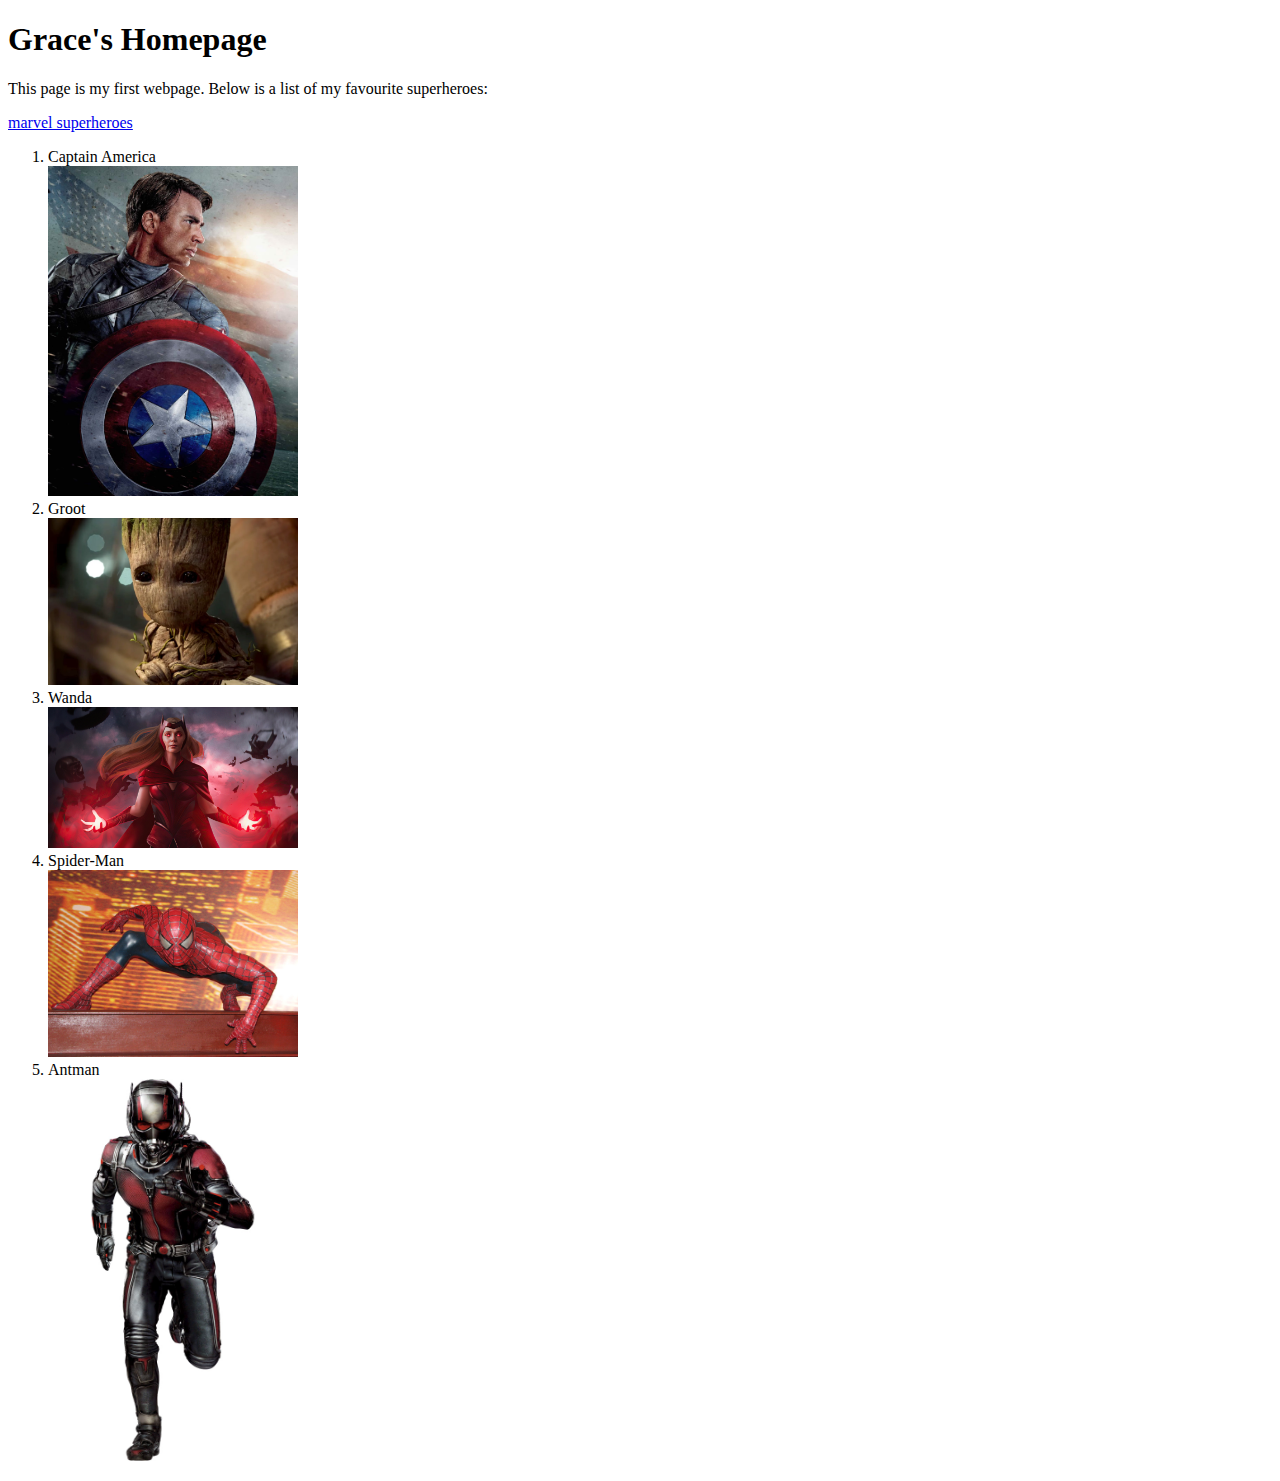
==== index.html @ 627e7c4e "Add files via upload" ====
<!DOCTYPE html>
<html lang="en" dir="ltr">
  <head>
    <meta charset="utf-8">
    <title>Grace's Homepage</title>
  </head>
  <body>
    <h1>Grace's Homepage</h1>
    <p>This page is my first webpage. Below is a list of my favourite superheroes:</p>
    <a href="https://www.marvel.com/">marvel superheroes</a>
    <ol>
      <li>Captain America</li>
      <img src="cap.jpg" alt="Captain America is the best!" width="250px">
      <li>Groot</li>
      <img src="bbgroot.jpg" alt="" width="250px">
      <li>Wanda</li>
      <img src="wanda.jpg" alt="" width="250px">
      <li>Spider-Man</li>
      <img src="spiderman.jpg" alt="" width="250px">
      <li>Antman</li>
      <img src="antman.jpg" alt="" width="250px">
    </ol>
  </body>
</html>
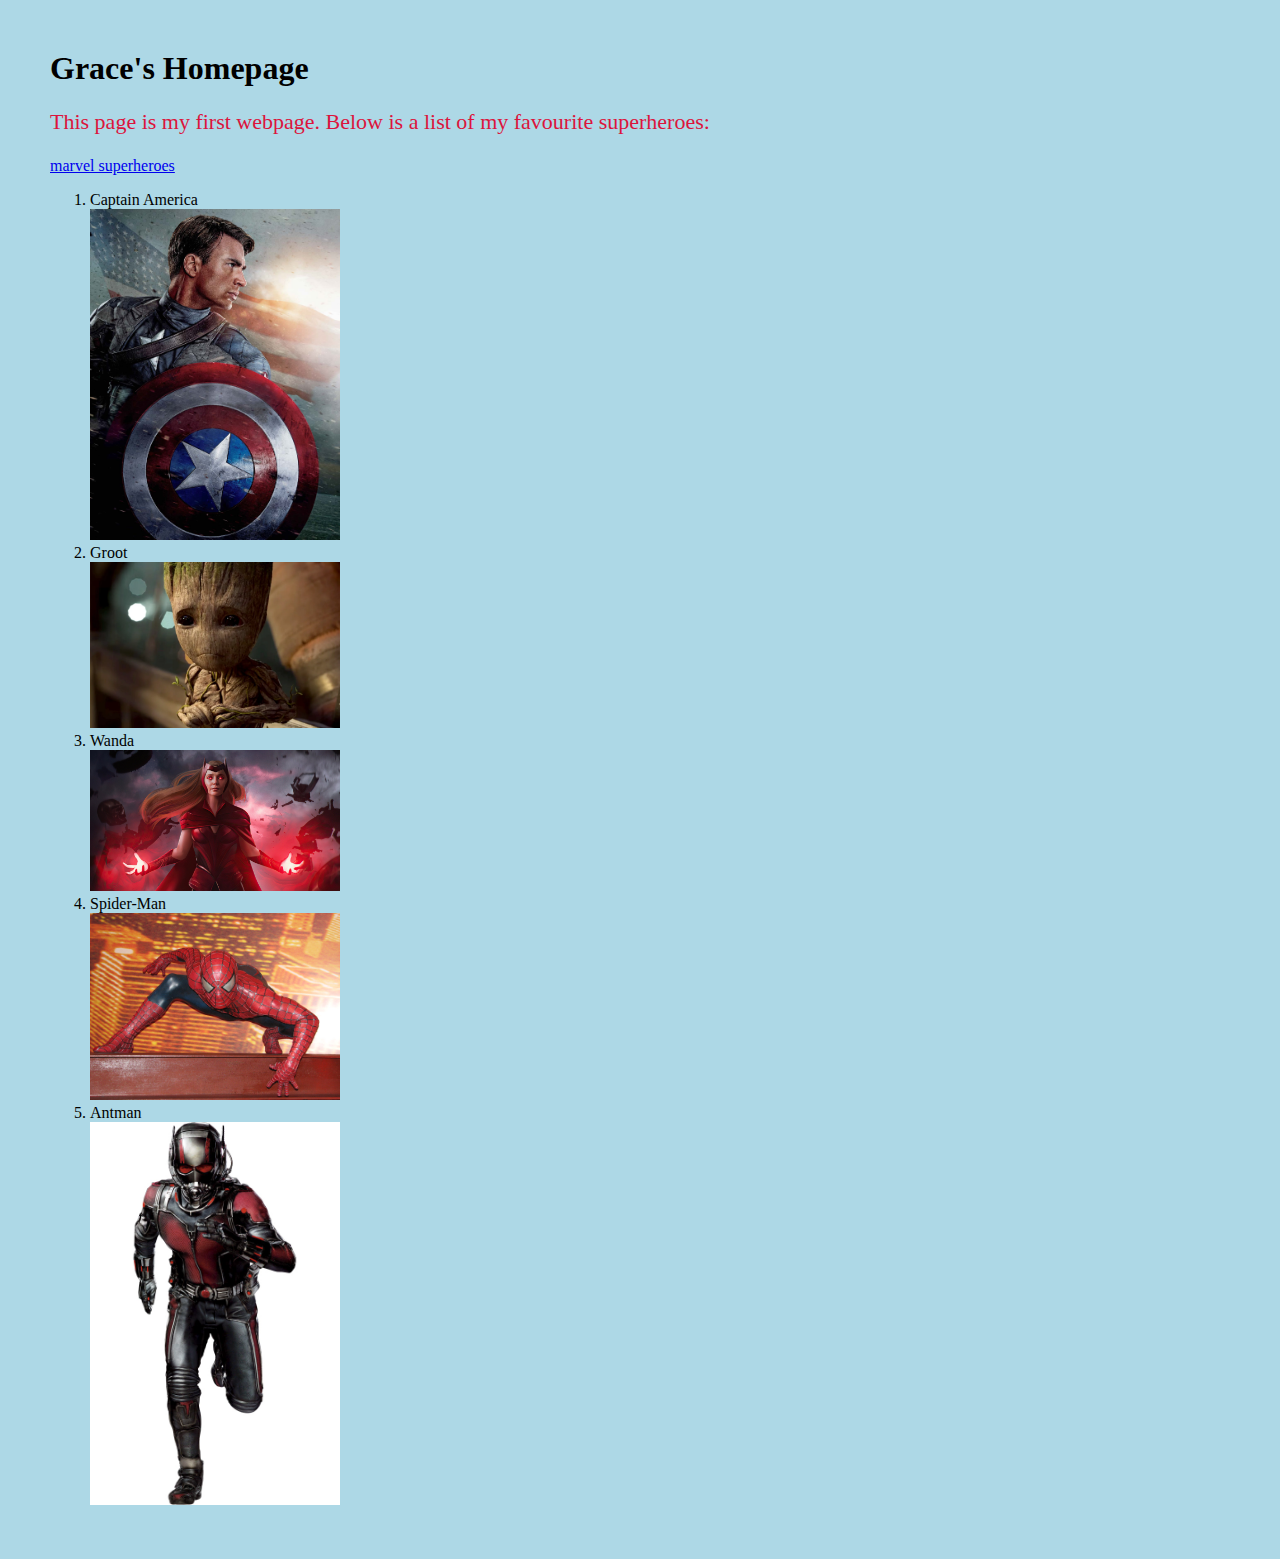
==== commit b891e6af: "Update index.html" ====
--- a/index.html
+++ b/index.html
@@ -3,10 +3,11 @@
   <head>
     <meta charset="utf-8">
     <title>Grace's Homepage</title>
+    <link rel="stylesheet" href="styles.css">
   </head>
   <body>
     <h1>Grace's Homepage</h1>
-    <p>This page is my first webpage. Below is a list of my favourite superheroes:</p>
+    <p class="mypara">This page is my first webpage. Below is a list of my favourite superheroes:</p>
     <a href="https://www.marvel.com/">marvel superheroes</a>
     <ol>
       <li>Captain America</li>
--- a/styles.css
+++ b/styles.css
@@ -0,0 +1,10 @@
+body {
+  background-color: lightblue;
+  margin: 50px;
+  font-family: fantasy;
+}
+.mypara{
+  color: crimson;
+  font-family: fantasy;
+  font-size: 22px
+}
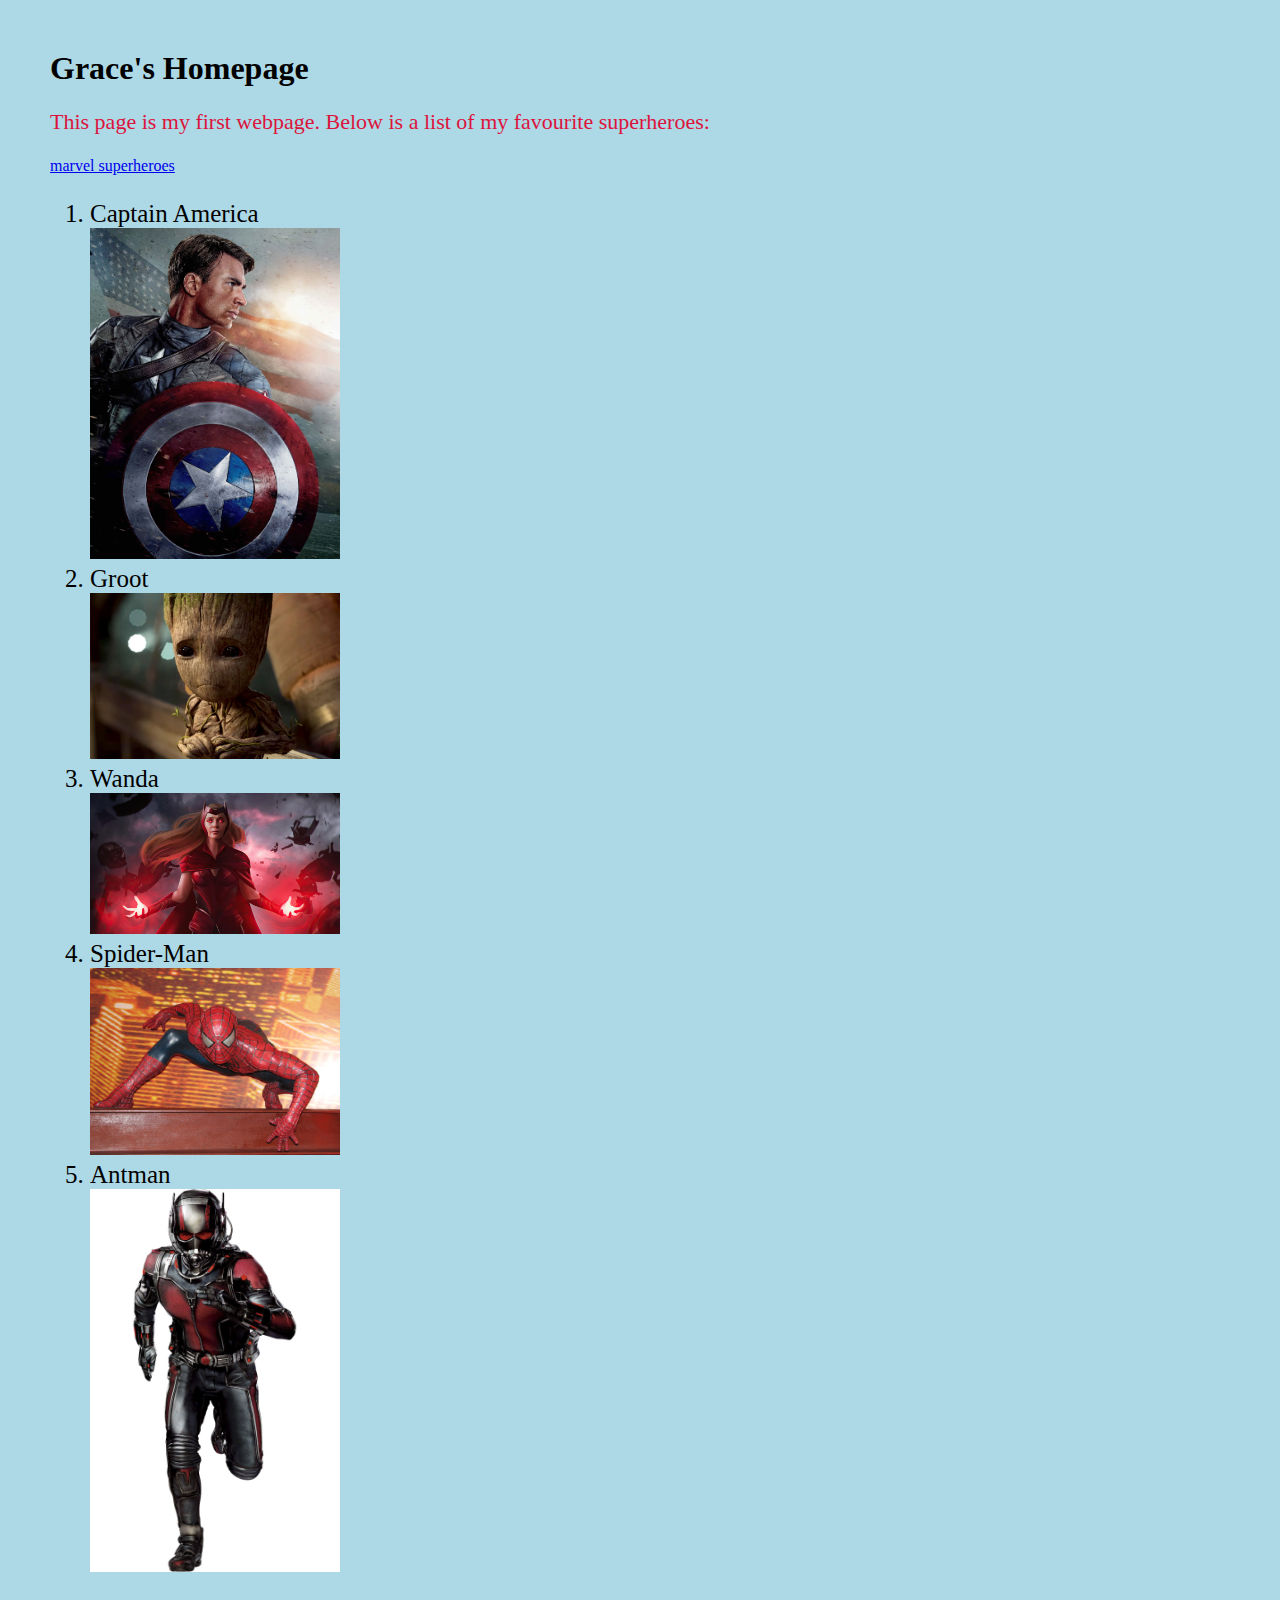
==== commit 716e6421: "Update index.html" ====
--- a/index.html
+++ b/index.html
@@ -9,7 +9,7 @@
     <h1>Grace's Homepage</h1>
     <p class="mypara">This page is my first webpage. Below is a list of my favourite superheroes:</p>
     <a href="https://www.marvel.com/">marvel superheroes</a>
-    <ol>
+    <ol class='lst'>
       <li>Captain America</li>
       <img src="cap.jpg" alt="Captain America is the best!" width="250px">
       <li>Groot</li>
--- a/styles.css
+++ b/styles.css
@@ -8,3 +8,6 @@
   font-family: fantasy;
   font-size: 22px
 }
+.lst{
+  font-size: 25px
+}
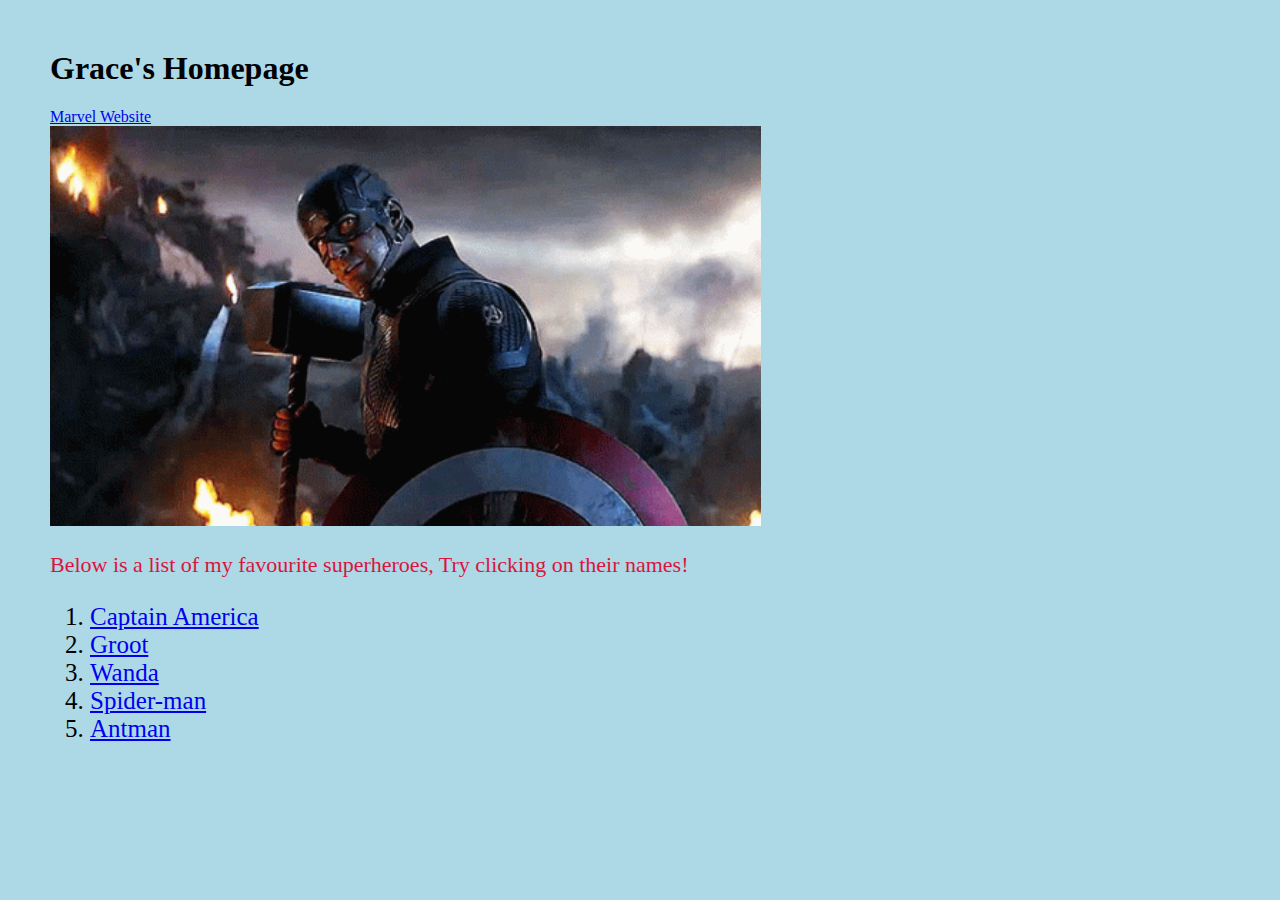
==== commit f98e4d95: "added javascript" ====
--- a/index.html
+++ b/index.html
@@ -7,19 +7,33 @@
   </head>
   <body>
     <h1>Grace's Homepage</h1>
-    <p class="mypara">This page is my first webpage. Below is a list of my favourite superheroes:</p>
-    <a href="https://www.marvel.com/">marvel superheroes</a>
+    <a class="mylink" href="https://www.marvel.com/">Marvel Website</a>
+    <br>
+    <img id="myimg" src="cap.gif" alt="Captain America is the best!" height="400px">
+    <br>
+    <p class="mypara">Below is a list of my favourite superheroes, Try clicking on their names!</p>
+
     <ol class='lst'>
-      <li>Captain America</li>
-      <img src="cap.jpg" alt="Captain America is the best!" width="250px">
-      <li>Groot</li>
-      <img src="bbgroot.jpg" alt="" width="250px">
-      <li>Wanda</li>
-      <img src="wanda.jpg" alt="" width="250px">
-      <li>Spider-Man</li>
-      <img src="spiderman.jpg" alt="" width="250px">
-      <li>Antman</li>
-      <img src="antman.jpg" alt="" width="250px">
+      <li>
+        <a href="#" onclick="setimg('cap.gif')">Captain America</a>
+      </li>
+      <li>
+        <a href="#" onclick="setimg('bbgroot.gif')">Groot</a>
+      </li>
+      <li>
+        <a href="#" onclick="setimg('wanda.gif')">Wanda</a>
+      </li>
+      <li>
+        <a href="#" onclick="setimg('spidey.gif')">Spider-man</a>
+      </li>
+      <li>
+        <a href="#" onclick="setimg('antman.gif')">Antman</a>
+      </li>
     </ol>
   </body>
+  <script type="text/javascript">
+    function setimg(imgname) {
+      document.getElementById('myimg').src = imgname;
+    }
+  </script>
 </html>
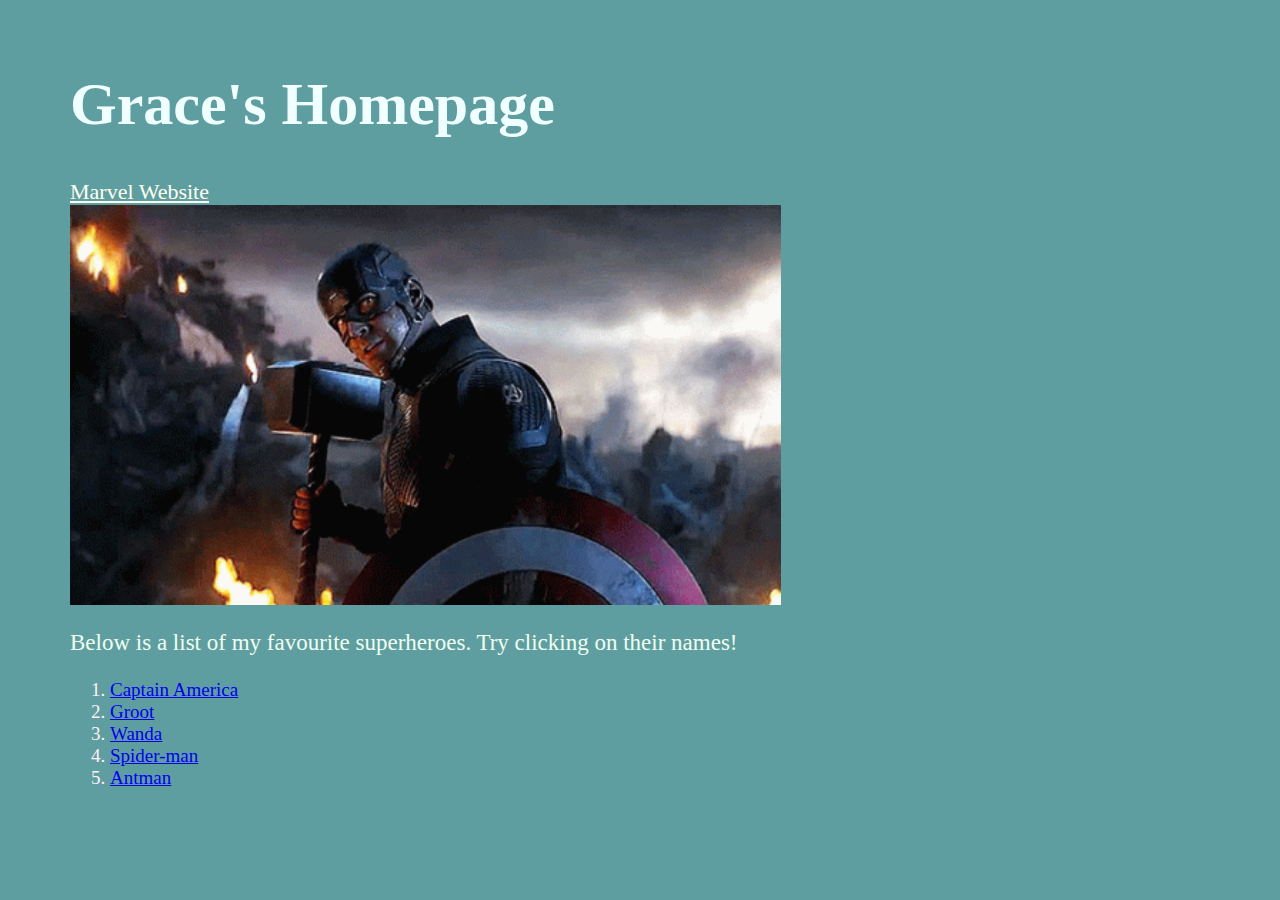
==== commit 3e4ace96: "added period" ====
--- a/index.html
+++ b/index.html
@@ -11,7 +11,7 @@
     <br>
     <img id="myimg" src="cap.gif" alt="Captain America is the best!" height="400px">
     <br>
-    <p class="mypara">Below is a list of my favourite superheroes, Try clicking on their names!</p>
+    <p class="mypara">Below is a list of my favourite superheroes. Try clicking on their names!</p>
 
     <ol class='lst'>
       <li>
--- a/styles.css
+++ b/styles.css
@@ -1,13 +1,29 @@
+h1 {
+  color: Azure;
+  font-weight: bold;
+  font-family: "Copperplate";
+  font-size: 60px
+}
+
 body {
-  background-color: lightblue;
-  margin: 50px;
-  font-family: fantasy;
+  background-color: CadetBlue;
+  margin: 70px;
+  font-family: Monaco;
+  font-size: 10px;
 }
 .mypara{
-  color: crimson;
+  color: HoneyDew;
   font-family: fantasy;
-  font-size: 22px
+  font-size: 23px;
 }
+
+.mylink{
+  color: Ivory;
+  font-family: fantasy;
+  font-size: 22px;
+}
+
 .lst{
-  font-size: 25px
+  font-size: 19px;
+  color: LavenderBlush;
 }
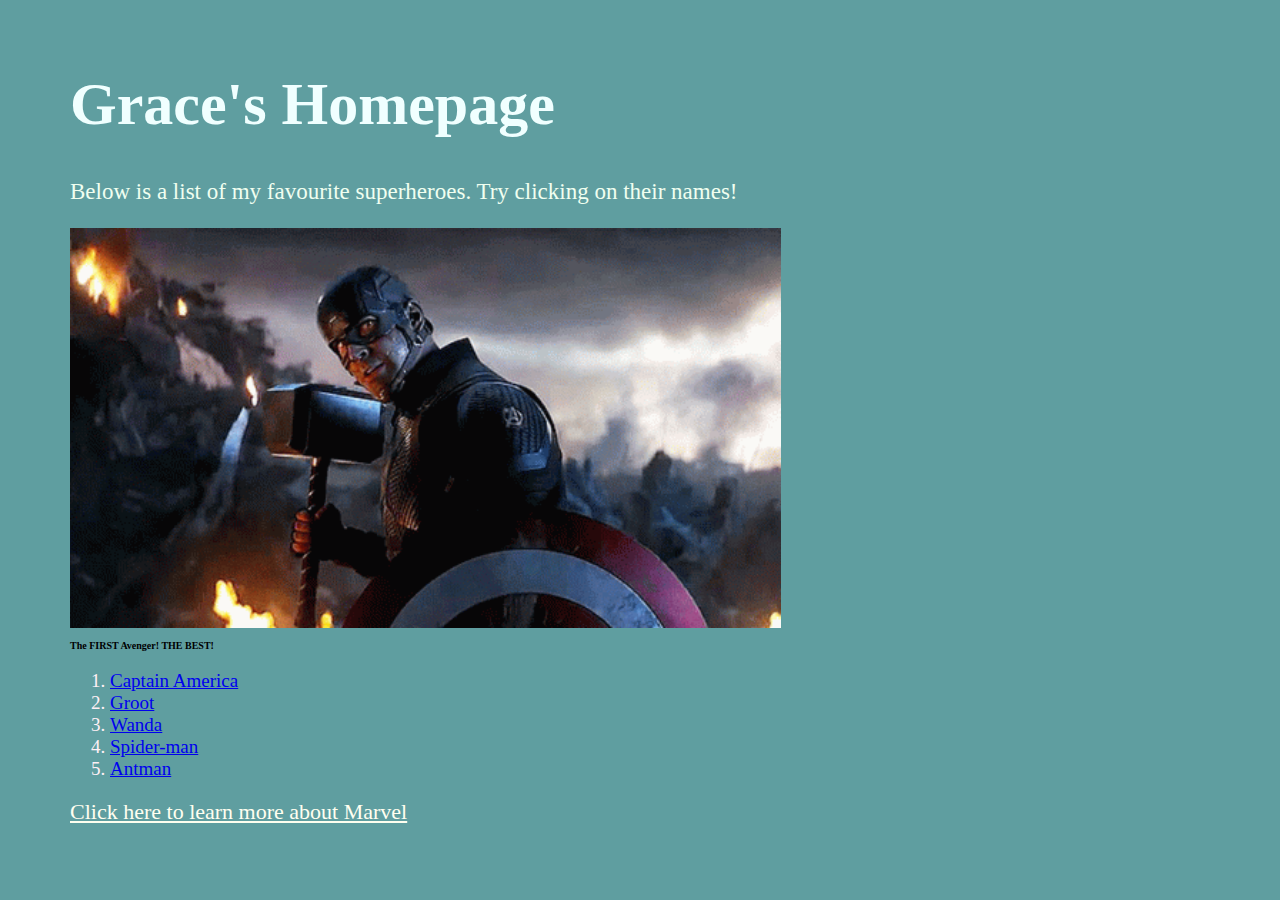
==== commit 10ab946a: "added description for each superhero" ====
--- a/index.html
+++ b/index.html
@@ -7,33 +7,33 @@
   </head>
   <body>
     <h1>Grace's Homepage</h1>
-    <a class="mylink" href="https://www.marvel.com/">Marvel Website</a>
-    <br>
+    <p class="mypara">Below is a list of my favourite superheroes. Try clicking on their names!</p>
     <img id="myimg" src="cap.gif" alt="Captain America is the best!" height="400px">
-    <br>
-    <p class="mypara">Below is a list of my favourite superheroes. Try clicking on their names!</p>
-
+    <p id='myinfo'; class="caption"><b>The FIRST Avenger! THE BEST!</b></p>
     <ol class='lst'>
       <li>
-        <a href="#" onclick="setimg('cap.gif')">Captain America</a>
+        <a href="#" onclick="setimg('cap.gif', 'The FIRST Avenger! THE BEST!')">Captain America</a>
       </li>
       <li>
-        <a href="#" onclick="setimg('bbgroot.gif')">Groot</a>
+        <a href="#" onclick="setimg('bbgroot.gif', 'A SUPER cute tree... I AM GROOT!')">Groot</a>
       </li>
       <li>
-        <a href="#" onclick="setimg('wanda.gif')">Wanda</a>
+        <a href="#" onclick="setimg('wanda.gif','UGHHH SLAYYYY powerful scarlet witch')">Wanda</a>
       </li>
       <li>
-        <a href="#" onclick="setimg('spidey.gif')">Spider-man</a>
+        <a href="#" onclick="setimg('spidey.gif', 'Teenager named Peter Parker who shoots web out of his wrist')">Spider-man</a>
       </li>
       <li>
-        <a href="#" onclick="setimg('antman.gif')">Antman</a>
+        <a href="#" onclick="setimg('antman.gif','Very smol little guy, very funny too! He loves orange slices.')">Antman</a>
       </li>
     </ol>
   </body>
   <script type="text/javascript">
-    function setimg(imgname) {
+    function setimg(imgname, description) {
       document.getElementById('myimg').src = imgname;
+      var newtext = "<b><span>" + description + "</span></b>"
+      document.getElementById('myinfo').innerHTML = newtext;
     }
   </script>
+  <a class="mylink" href="https://www.marvel.com/">Click here to learn more about Marvel</a>
 </html>
